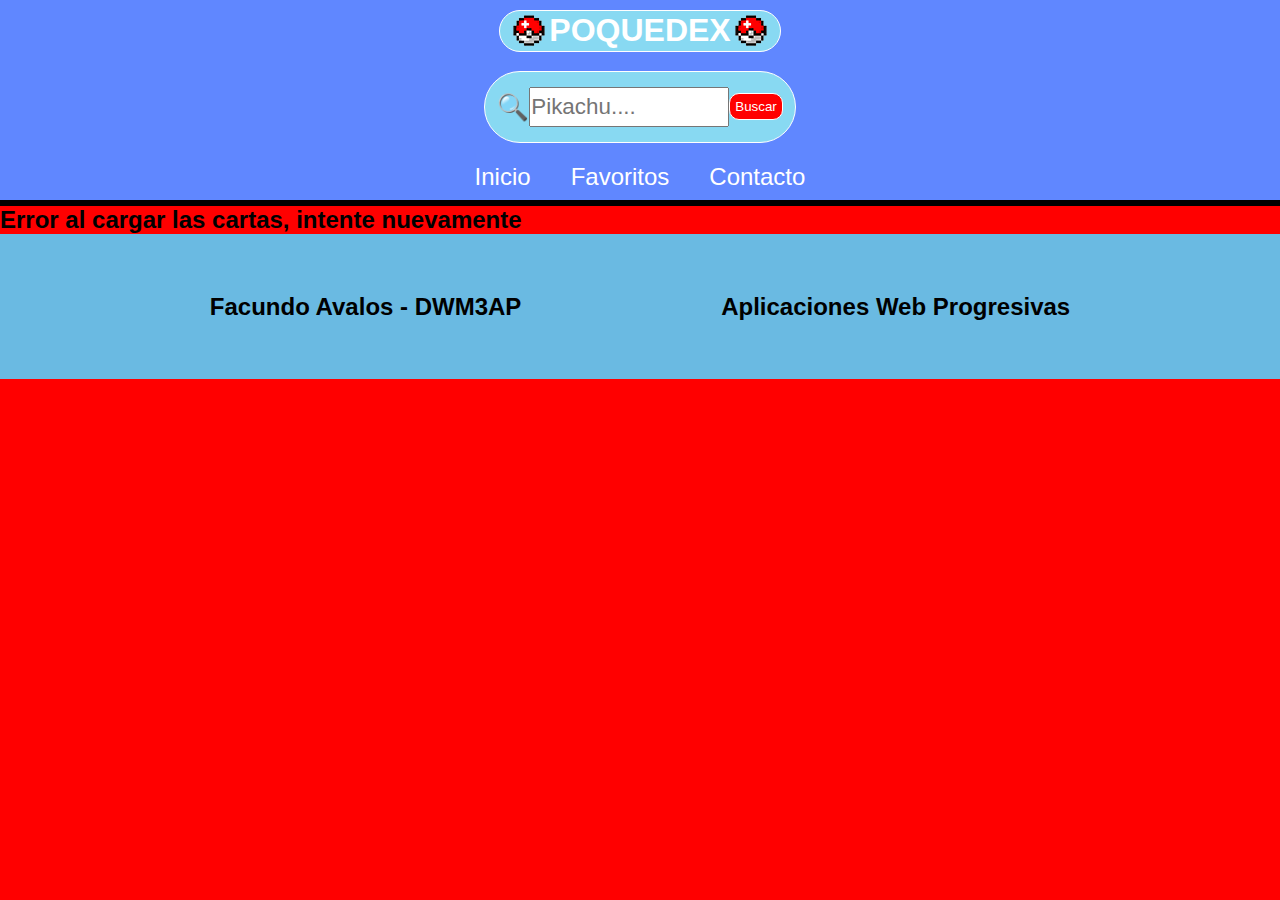
==== index.html @ b4dcaf5b "Add files via upload" ====
<!DOCTYPE html>
<html lang="en">
    <head>
        <meta charset="UTF-8">
        <meta name="viewport" content="width=device-width, initial-scale=1.0">
        <link rel="stylesheet" href="style.css">
        <link rel="shortcut icon" href="poke.png" type="image/x-icon">
        <title>Avalos Facundo - DWM3AP - 2023 🍚</title>
    </head>
<body>
    
    <header>
        <div>
            <img src="poke.png" alt="">
            <h1>POQUEDEX</h1>
            <img src="poke.png" alt="">
        </div>
        <div>
            <span>🔍</span>
            <input id="search" placeholder="Pikachu...." type="search">
            <button onclick="buscarPokemonPorNombre(document.getElementById('search').value)">Buscar</button>

        </div>
        <nav>
            <ul>
                <li><a href="index.html">Inicio</a></li>
                <li><a href="favoritos.html">Favoritos</a></li>
                <li><a href="#footer">Contacto</a></li>
            </ul>
        </nav>
    </header>

    <main>
        <section>
            <div class="pokemons"></div>
        </section>

        <div id="errorApi" class="d-none">
            <h2 class="text-center">Error al cargar las cartas, intente nuevamente</h2>
        </div>
    </main>

    <footer id="footer">
        <p>Facundo Avalos - DWM3AP</p>
        <p>Aplicaciones Web Progresivas</p>
    </footer>

    <script src="app.js"></script>
</body>
</html>
---- style.css ----
*{
    padding: 0;
    margin: 0;
    font-family: "Flexo-Medium",arial,sans-serif;
}

body{
    background-color: red;
}

.pokemons{
    width: 80%;
    display: grid;
    grid-template-columns: 2fr 2fr;
}

.cards{
    width: 80%;
    display: grid;
    grid-template-columns: 2fr 2fr;
}

main section{
    display: flex;
    justify-content: center;
}


.listamapliada{
    background-color: #d39365;
    display: flex;
    justify-content: center;
    justify-content: flex-start;   
    border: 1px solid transparent;
    border-radius: 50px;
    margin: 10px 0;
    padding: 5px;
}

.listapok{
    display: flex;
    justify-content: space-evenly;
    align-items: center;
    width: 80%;
    background-color: #f0964b;
    box-shadow: inset 0 0 0 4px #f6ac5c;
    border: 4px solid #fce7bc;
    border-bottom-left-radius: 50px;
    border-top-left-radius: 50px;
    font-size: 1.2rem;
    
}

.listamapliada:hover{
    background-color: #ba8259;
    cursor: pointer;
}

.apokemon{
    text-decoration: none;
    color: #544a37;
}

.nombrepokemon{
    text-transform: capitalize;
}

.detallesPokemon{
    display: flex;
    width: 80%;
    justify-content: center;
    align-items: center;
    margin: 0 auto;
    margin-top: 20px;
    background-color: #7B9CDE;
    background-image: url("data:image/svg+xml,%3Csvg xmlns='http://www.w3.org/2000/svg' width='100%25' height='100%25' viewBox='0 0 1600 800'%3E%3Cg %3E%3Cpolygon fill='%237594d5' points='1600 160 0 460 0 350 1600 50'/%3E%3Cpolygon fill='%236f8dcc' points='1600 260 0 560 0 450 1600 150'/%3E%3Cpolygon fill='%236885c4' points='1600 360 0 660 0 550 1600 250'/%3E%3Cpolygon fill='%23627ebb' points='1600 460 0 760 0 650 1600 350'/%3E%3Cpolygon fill='%235C76B2' points='1600 800 0 800 0 750 1600 450'/%3E%3C/g%3E%3C/svg%3E");
    background-attachment: fixed;
    background-size: cover;
}

.detallesPokemon .pokemonGrande{
    width: 50%;
    isolation: isolate;
}

.arribaImagen{
    display: flex;
    width: 100%; 
    justify-content: space-evenly;
    align-items: center;
}

.pokemonGrande{
    display: flex;
    flex-direction: column;
    align-items: center;
}

.pokemonGrande h3{
    margin-left: 20px;
    font-size: 3rem;
}

.numeroPokedex{
    font-size: 2.7rem;
    font-weight: 600;
    
}


.fullinfo{
    width: 50%;
    margin-right: 20px;
}

.InfoCompleta{
    background-color: #c4e7f7;
}

.tipoPokemon{
    display: flex;
    background-color: beige;
    font-size: 1.7rem;
    justify-content: center;
    padding: 15px 0;
}

.informacionCentral{
    font-size: 1.7rem;

}

.informacionCentral div{
    display: flex;
    justify-content: space-between;
    align-items: center;
    margin: 10px 10px;
}


.informacionCentral div p:first-child{
    background-color: #6abae2;
    width: 80px;
    padding: 20px;
    color: white;
}

.infoExtra{
    background-color: #cdceb7;
    font-size: 1.7rem;
    padding: 30px 25px 35px 25px;
    border-top: 25px solid #c8de87;
    border-bottom: 25px solid #c8de87;
    border-right: 5px solid #c8de87;
    border-left: 5px solid #c8de87;
    padding-left: 30px;
}

.infoExtra ul{
    list-style: none;
    text-transform: capitalize;
}

.d-none{
    display: none;
}

header{
    display: flex;
    justify-content: space-around;
    align-items: center;
    background-color: #6087ff;
    height: 100px;
    border-bottom: 6px solid black;
}


header nav ul{
    display: flex;
    justify-content: space-between;
    width: 200px;
    list-style: none;
}

header nav ul li a{
    text-decoration: none;
    color: white;
    font-size: 1.5rem;
    padding: 10px 20px;
}

header nav ul li a:hover{
    color: red;
    background-color:  #4178cc;
    border: 1px solid transparent;
    border-radius: 200px;

}

header div{
    display: flex;
    background-color: #88d9f2;
    width: 15%;
    justify-content: center;
    align-items: center;
    color: white;
    border: 1px solid white;
    border-radius: 200px;
}

header div:nth-child(2){
    padding: 15px;
}

header div button{
    color: white;
    background-color: red;
    padding: 5px;
    border: 1px solid white;
    border-radius: 10px;
}

footer{
    background-color: #6abae2;
    height: 105px;
    display: flex;
    justify-content: space-evenly;
    padding: 20px 10px;
    align-items: center;
    font-size: 1.5rem;
    font-weight: 600;
}

.botonFav{
    padding: 20px;
    border: 1px solid transparent;
    border-radius: 200px;
    font-size: 1.3rem;
    margin: 5px 0;
}

.botonFav:hover{
    background-color: #6abae2;
    color: white;
}


@media screen and (max-width: 1760px){
    header{
        flex-direction: column;
        height: 200px;
        font-size: 1.6rem;
    }

    header nav ul{
        width: 100%;   
    }

    header nav ul li a{
        font-size: 1.9rem;
    }

    header div{
        width: 370px;
    }

    header div input{
        width: 200px;
        height: 40px;
        font-size: 1.4rem;
    }

    .listamapliada p{
        font-size: 1.8rem;
    }

    .listamapliada p:last-child{
        display: none;
    }
}

@media screen and (max-width: 1460px){
    
    header{
        flex-direction: column;
        height: 200px;
    }
    header h1{
        font-size: 2rem;
    }

    header nav ul{
        width: 100%;   
    }

    header nav ul li a{
        font-size: 1.5rem;
    }

    header div{
        width: 280px;
    }

    .listamapliada p:last-child{
        display: none;
    }

    .listamapliada p{
        font-size: 1.4rem;
    }

    .imagenMain img{
        width: 350px;
    }
}

@media screen and (max-width: 1000px){

    header{
        flex-direction: column;
        height: 200px;
    }

    header h1{
        font-size: 1.6rem;
    }

    header nav ul{
        width: 100%;
        
    }

    header nav ul li a{
        font-size: 1.7rem;
    }

    header div{
        width: 260px;
    }

    main section .pokemons{
        display: flex;
        flex-direction: column;
    }

    .cards{
        display: flex;
        flex-direction: column;
    }

    .listamapliada p:last-child{
        display: none;
    }

    .listamapliada p{
        font-size: 1.5rem;
    }

    .listamapliada img:first-child{
        width: 40px;
    }

    .listamapliada img:nth-child(2){
        width: 90px;
    }

    .imagenMain img{
        width: 350px;
    }

    .detallesPokemon{
        flex-direction: column;
    }

    .fullinfo{
        width: 100%;
        margin-right: 0;
    }
    
}

@media screen and (max-width: 600px){

    header{
        flex-direction: column;
        height: 200px;
    }

    header h1{
        font-size: 1.6rem;
    }

    header nav ul{
        width: 100%;
        
    }

    header nav ul li a{
        font-size: 1.2rem;
    }

    header div{
        width: 260px;
    }

    main section .pokemons{
        display: flex;
        flex-direction: column;
    }

    .cards{
        display: flex;
        flex-direction: column;
    }

    .listamapliada p:last-child{
        display: none;
    }

    .listamapliada p{
        font-size: .8rem;
    }

    .listamapliada img:first-child{
        width: 20px;
    }

    .listamapliada img:nth-child(2){
        width: 60px;
    }

    .imagenMain img{
        width: 240px;
    }

    .detallesPokemon .pokemonGrande{
        width: 100%;
    }

    .pokemonGrande h3{
        font-size: 1.8rem;
    }

    .numeroPokedex{
        font-size: 1.7rem;
    }

}
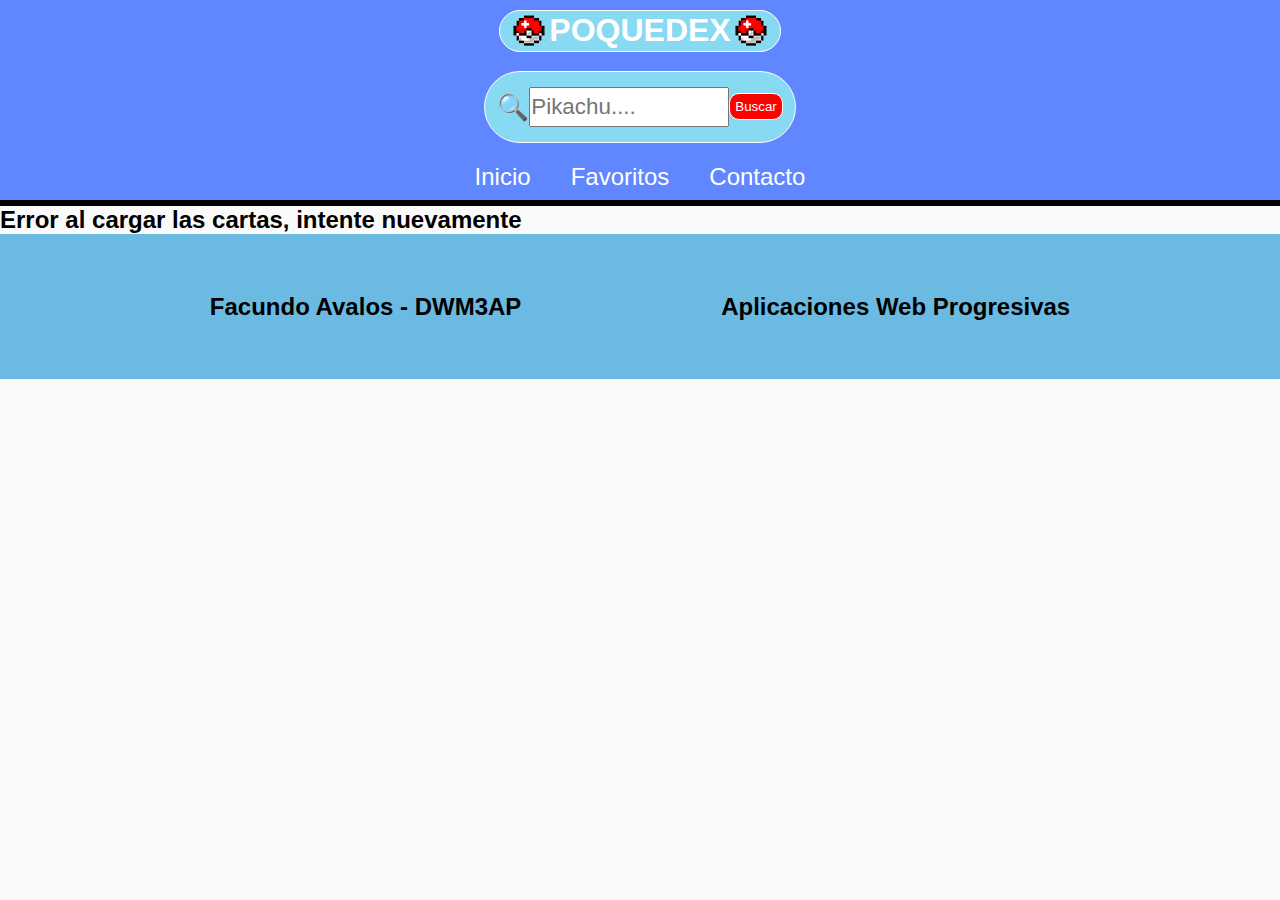
==== commit 9c1b0a22: "Add files via upload" ====
--- a/index.html
+++ b/index.html
@@ -1,6 +1,23 @@
 <!DOCTYPE html>
 <html lang="en">
     <head>
+        <link rel="apple-touch-icon" sizes="57x57" href="icons/apple-icon-57x57.png">
+        <link rel="apple-touch-icon" sizes="60x60" href="icons/apple-icon-60x60.png">
+        <link rel="apple-touch-icon" sizes="72x72" href="icons/apple-icon-72x72.png">
+        <link rel="apple-touch-icon" sizes="76x76" href="icons/apple-icon-76x76.png">
+        <link rel="apple-touch-icon" sizes="114x114" href="icons/apple-icon-114x114.png">
+        <link rel="apple-touch-icon" sizes="120x120" href="icons/apple-icon-120x120.png">
+        <link rel="apple-touch-icon" sizes="144x144" href="icons/apple-icon-144x144.png">
+        <link rel="apple-touch-icon" sizes="152x152" href="icons/apple-icon-152x152.png">
+        <link rel="apple-touch-icon" sizes="180x180" href="icons/apple-icon-180x180.png">
+        <link rel="icon" type="image/png" sizes="192x192"  href="icons/android-icon-192x192.png">
+        <link rel="icon" type="image/png" sizes="32x32" href="icons/favicon-32x32.png">
+        <link rel="icon" type="image/png" sizes="96x96" href="icons/favicon-96x96.png">
+        <link rel="icon" type="image/png" sizes="16x16" href="icons/favicon-16x16.png">
+        <link rel="manifest" href="icons/manifest.json">
+        <meta name="msapplication-TileColor" content="#90d9fb">
+        <meta name="msapplication-TileImage" content="/ms-icon-144x144.png">
+        <meta name="theme-color" content="#90d9fb">
         <meta charset="UTF-8">
         <meta name="viewport" content="width=device-width, initial-scale=1.0">
         <link rel="stylesheet" href="style.css">
--- a/style.css
+++ b/style.css
@@ -5,7 +5,7 @@
 }
 
 body{
-    background-color: red;
+    background-color: rgb(250, 250, 250);
 }
 
 .pokemons{
@@ -27,7 +27,7 @@
 
 
 .listamapliada{
-    background-color: #d39365;
+    background-color: #a2def9;
     display: flex;
     justify-content: center;
     justify-content: flex-start;   
@@ -42,9 +42,9 @@
     justify-content: space-evenly;
     align-items: center;
     width: 80%;
-    background-color: #f0964b;
-    box-shadow: inset 0 0 0 4px #f6ac5c;
-    border: 4px solid #fce7bc;
+    background-color: #90d9fb;
+    box-shadow: inset 0 0 0 4px #85cef0;
+    border: 4px solid #7B9CDE;
     border-bottom-left-radius: 50px;
     border-top-left-radius: 50px;
     font-size: 1.2rem;
@@ -52,13 +52,21 @@
 }
 
 .listamapliada:hover{
-    background-color: #ba8259;
+    background-color: #85cef0;
     cursor: pointer;
-}
+    
+}
+
+.dpoff:hover{
+    display:block;
+}
+
+
 
 .apokemon{
     text-decoration: none;
     color: #544a37;
+    margin: 0 5px;
 }
 
 .nombrepokemon{
@@ -76,6 +84,8 @@
     background-image: url("data:image/svg+xml,%3Csvg xmlns='http://www.w3.org/2000/svg' width='100%25' height='100%25' viewBox='0 0 1600 800'%3E%3Cg %3E%3Cpolygon fill='%237594d5' points='1600 160 0 460 0 350 1600 50'/%3E%3Cpolygon fill='%236f8dcc' points='1600 260 0 560 0 450 1600 150'/%3E%3Cpolygon fill='%236885c4' points='1600 360 0 660 0 550 1600 250'/%3E%3Cpolygon fill='%23627ebb' points='1600 460 0 760 0 650 1600 350'/%3E%3Cpolygon fill='%235C76B2' points='1600 800 0 800 0 750 1600 450'/%3E%3C/g%3E%3C/svg%3E");
     background-attachment: fixed;
     background-size: cover;
+    border: 1px solid transparent;
+    border-radius: 70px;
 }
 
 .detallesPokemon .pokemonGrande{
@@ -115,6 +125,8 @@
 
 .InfoCompleta{
     background-color: #c4e7f7;
+    border: 1px solid transparent;
+    border-radius: 70px;
 }
 
 .tipoPokemon{
@@ -178,7 +190,6 @@
 header nav ul{
     display: flex;
     justify-content: space-between;
-    width: 200px;
     list-style: none;
 }
 
@@ -244,6 +255,20 @@
     color: white;
 }
 
+.botonClass{
+    display: flex;
+    justify-content: center;
+    align-items: center;
+    align-content: center;
+}
+
+.botonClass button{
+    margin: 0 5px;
+}
+
+.dpoff{
+    display: none;
+}
 
 @media screen and (max-width: 1760px){
     header{
@@ -426,11 +451,15 @@
     }
 
     .listamapliada img:nth-child(2){
-        width: 60px;
+        width: 80px;
+    }
+
+    .listamapliada img:nth-child(3){
+        width: 80px;
     }
 
     .imagenMain img{
-        width: 240px;
+        width: 180px;
     }
 
     .detallesPokemon .pokemonGrande{
@@ -438,14 +467,33 @@
     }
 
     .pokemonGrande h3{
-        font-size: 1.8rem;
+        font-size: 1rem;
     }
 
     .numeroPokedex{
         font-size: 1.7rem;
     }
 
-}
-
-
-
+    .arribaImagen{
+        margin-top: 5px;
+    }
+
+    .arribaImagen p{
+        font-size: 1rem;
+    }
+
+}
+
+@media screen and (max-width: 380px){
+    .informacionCentral{
+        font-size: 1rem;
+    }
+
+    .botonClass button{
+        font-size: 1rem;
+        padding: 5px;
+    }
+}
+
+
+
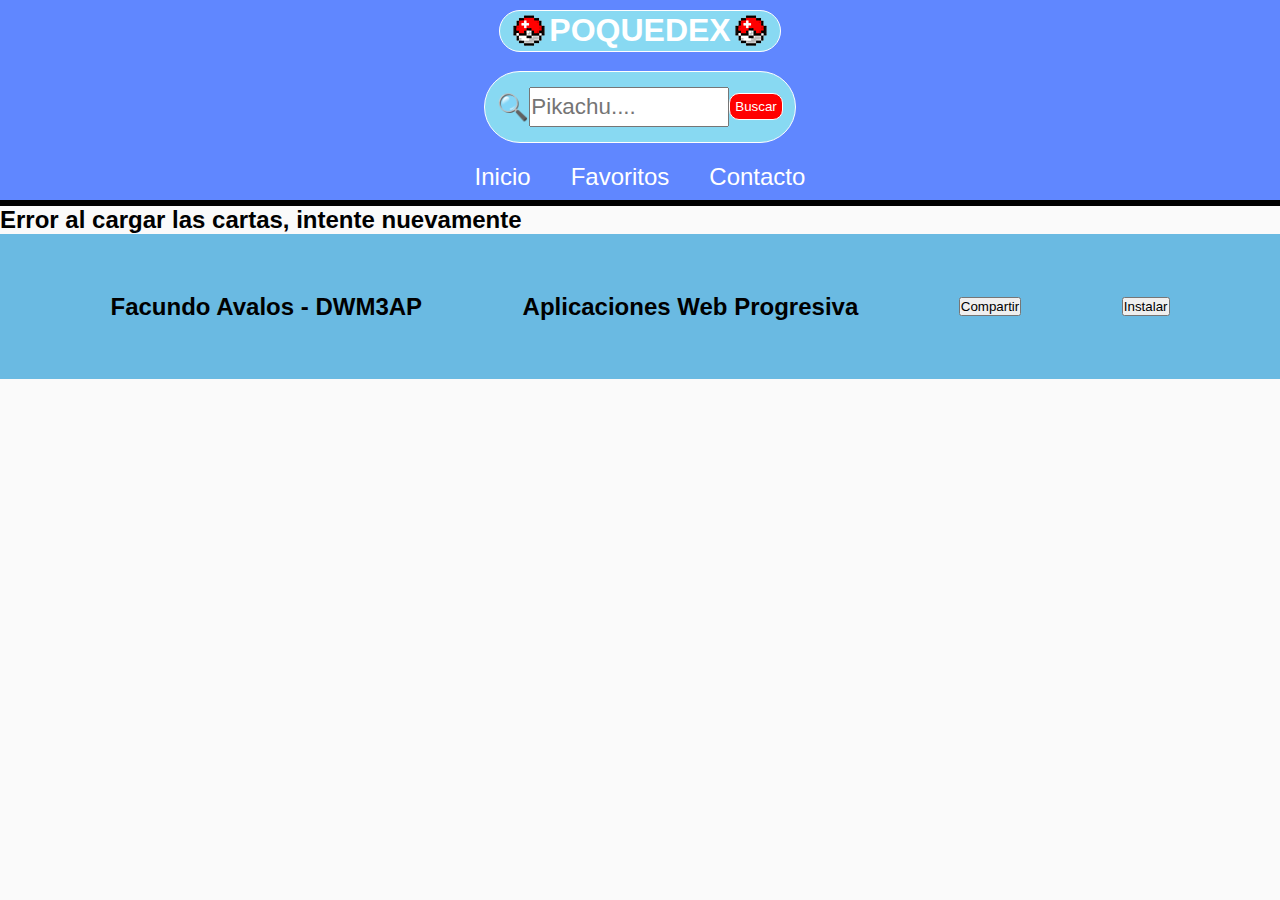
==== commit 0e2af09b: "Add files via upload" ====
--- a/index.html
+++ b/index.html
@@ -59,9 +59,12 @@
 
     <footer id="footer">
         <p>Facundo Avalos - DWM3AP</p>
-        <p>Aplicaciones Web Progresivas</p>
+        <p>Aplicaciones Web Progresiva</p>
+        <button class="share">Compartir</button>
+        <button class="agregar-alerta">Instalar</button>
     </footer>
 
-    <script src="app.js"></script>
+    <script defer src="app.js"></script>
+    <script defer src="script.js"></script>
 </body>
 </html>